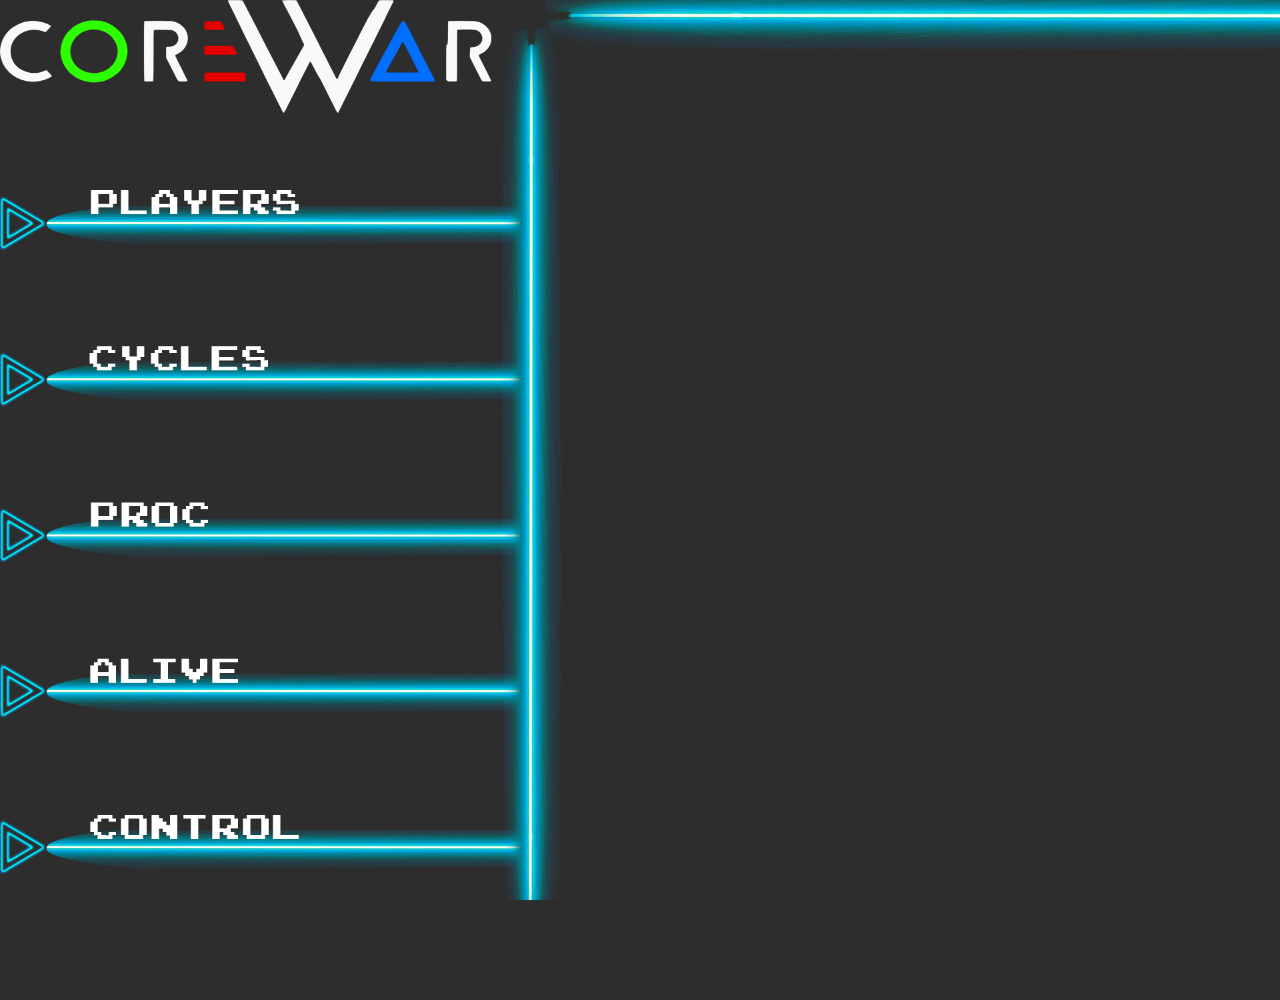
==== Corewar/vizu/html/index.html @ 5e14f0b3 "merge" ====
<!DOCTYPE html>
<html>
	<head>
		<meta name="viewport" width=device-width, initial-scale=1.0, maximum-scale=1.0, user-scalable=0>
		<meta http-equiv="Content-Type" content="text/html; charset=utf-8">
		<link rel="stylesheet" type="text/css" href="../css/styles.css">
		<link rel="stylesheet" type="text/css" href="../css/animate.css">
		<script src="../js/addons/p5.min.js"></script>
		<script src="../js/addons/p5.dom.min.js"></script>
		<script src="../js/visu.js"></script>
		<script src="../js/client.js"></script>
	</head>
	<body>
		<div id="hidden_div">
			<p id="mem">
0x0000 : 0b 68 01 00 0f 00 01 06 64 01 00 00 00 00 01 01 00 00 00 01 09 ff fb 00 00 00 00 00 00 00 00 00 00 00 00 00 00 00 00 00 00 00 00 00 00 00 00 00 00 00 00 00 00 00 00 00 00 00 00 00 00 00 00 00 
0x0040 : 00 00 00 00 00 00 00 00 00 00 00 00 00 00 00 00 00 00 00 00 00 00 00 00 00 00 00 00 00 00 00 00 00 00 00 00 00 00 00 00 00 00 00 00 00 00 00 00 00 00 00 00 00 00 00 00 00 00 00 00 00 00 00 00 
0x0080 : 00 00 00 00 00 00 00 00 00 00 00 00 00 00 00 00 00 00 00 00 00 00 00 00 00 00 00 00 00 00 00 00 00 00 00 00 00 00 00 00 00 00 00 00 00 00 00 00 00 00 00 00 00 00 00 00 00 00 00 00 00 00 00 00 
0x00c0 : 00 00 00 00 00 00 00 00 00 00 00 00 00 00 00 00 00 00 00 00 00 00 00 00 00 00 00 00 00 00 00 00 00 00 00 00 00 00 00 00 00 00 00 00 00 00 00 00 00 00 00 00 00 00 00 00 00 00 00 00 00 00 00 00 
0x0100 : 00 00 00 00 00 00 00 00 00 00 00 00 00 00 00 00 00 00 00 00 00 00 00 00 00 00 00 00 00 00 00 00 00 00 00 00 00 00 00 00 00 00 00 00 00 00 00 00 00 00 00 00 00 00 00 00 00 00 00 00 00 00 00 00 
0x0140 : 00 00 00 00 00 00 00 00 00 00 00 00 00 00 00 00 00 00 00 00 00 00 00 00 00 00 00 00 00 00 00 00 00 00 00 00 00 00 00 00 00 00 00 00 00 00 00 00 00 00 00 00 00 00 00 00 00 00 00 00 00 00 00 00 
0x0180 : 00 00 00 00 00 00 00 00 00 00 00 00 00 00 00 00 00 00 00 00 00 00 00 00 00 00 00 00 00 00 00 00 00 00 00 00 00 00 00 00 00 00 00 00 00 00 00 00 00 00 00 00 00 00 00 00 00 00 00 00 00 00 00 00 
0x01c0 : 00 00 00 00 00 00 00 00 00 00 00 00 00 00 00 00 00 00 00 00 00 00 00 00 00 00 00 00 00 00 00 00 00 00 00 00 00 00 00 00 00 00 00 00 00 00 00 00 00 00 00 00 00 00 00 00 00 00 00 00 00 00 00 00 
0x0200 : 00 00 00 00 00 00 00 00 00 00 00 00 00 00 00 00 00 00 00 00 00 00 00 00 00 00 00 00 00 00 00 00 00 00 00 00 00 00 00 00 00 00 00 00 00 00 00 00 00 00 00 00 00 00 00 00 00 00 00 00 00 00 00 00 
0x0240 : 00 00 00 00 00 00 00 00 00 00 00 00 00 00 00 00 00 00 00 00 00 00 00 00 00 00 00 00 00 00 00 00 00 00 00 00 00 00 00 00 00 00 00 00 00 00 00 00 00 00 00 00 00 00 00 00 00 00 00 00 00 00 00 00 
0x0280 : 00 00 00 00 00 00 00 00 00 00 00 00 00 00 00 00 00 00 00 00 00 00 00 00 00 00 00 00 00 00 00 00 00 00 00 00 00 00 00 00 00 00 00 00 00 00 00 00 00 00 00 00 00 00 00 00 00 00 00 00 00 00 00 00 
0x02c0 : 00 00 00 00 00 00 00 00 00 00 00 00 00 00 00 00 00 00 00 00 00 00 00 00 00 00 00 00 00 00 00 00 00 00 00 00 00 00 00 00 00 00 00 00 00 00 00 00 00 00 00 00 00 00 00 00 00 00 00 00 00 00 00 00 
0x0300 : 00 00 00 00 00 00 00 00 00 00 00 00 00 00 00 00 00 00 00 00 00 00 00 00 00 00 00 00 00 00 00 00 00 00 00 00 00 00 00 00 00 00 00 00 00 00 00 00 00 00 00 00 00 00 00 00 00 00 00 00 00 00 00 00 
0x0340 : 00 00 00 00 00 00 00 00 00 00 00 00 00 00 00 00 00 00 00 00 00 00 00 00 00 00 00 00 00 00 00 00 00 00 00 00 00 00 00 00 00 00 00 00 00 00 00 00 00 00 00 00 00 00 00 00 00 00 00 00 00 00 00 00 
0x0380 : 00 00 00 00 00 00 00 00 00 00 00 00 00 00 00 00 00 00 00 00 00 00 00 00 00 00 00 00 00 00 00 00 00 00 00 00 00 00 00 00 00 00 00 00 00 00 00 00 00 00 00 00 00 00 00 00 00 00 00 00 00 00 00 00 
0x03c0 : 00 00 00 00 00 00 00 00 00 00 00 00 00 00 00 00 00 00 00 00 00 00 00 00 00 00 00 00 00 00 00 00 00 00 00 00 00 00 00 00 00 00 00 00 00 00 00 00 00 00 00 00 00 00 00 00 00 00 00 00 00 00 00 00 
0x0400 : 00 00 00 00 00 00 00 00 00 00 00 00 00 00 00 00 00 00 00 00 00 00 00 00 00 00 00 00 00 00 00 00 00 00 00 00 00 00 00 00 00 00 00 00 00 00 00 00 00 00 00 00 00 00 00 00 00 00 00 00 00 00 00 00 
0x0440 : 00 00 00 00 00 00 00 00 00 00 00 00 00 00 00 00 00 00 00 00 00 00 00 00 00 00 00 00 00 00 00 00 00 00 00 00 00 00 00 00 00 00 00 00 00 00 00 00 00 00 00 00 00 00 00 00 00 00 00 00 00 00 00 00 
0x0480 : 00 00 00 00 00 00 00 00 00 00 00 00 00 00 00 00 00 00 00 00 00 00 00 00 00 00 00 00 00 00 00 00 00 00 00 00 00 00 00 00 00 00 00 00 00 00 00 00 00 00 00 00 00 00 00 00 00 00 00 00 00 00 00 00 
0x04c0 : 00 00 00 00 00 00 00 00 00 00 00 00 00 00 00 00 00 00 00 00 00 00 00 00 00 00 00 00 00 00 00 00 00 00 00 00 00 00 00 00 00 00 00 00 00 00 00 00 00 00 00 00 00 00 00 00 00 00 00 00 00 00 00 00 
0x0500 : 00 00 00 00 00 00 00 00 00 00 00 00 00 00 00 00 00 00 00 00 00 00 00 00 00 00 00 00 00 00 00 00 00 00 00 00 00 00 00 00 00 00 00 00 00 00 00 00 00 00 00 00 00 00 00 00 00 00 00 00 00 00 00 00 
0x0540 : 00 00 00 00 00 00 00 00 00 00 00 00 00 00 00 00 00 00 00 00 00 00 00 00 00 00 00 00 00 00 00 00 00 00 00 00 00 00 00 00 00 00 00 00 00 00 00 00 00 00 00 00 00 00 00 00 00 00 00 00 00 00 00 00 
0x0580 : 00 00 00 00 00 00 00 00 00 00 00 00 00 00 00 00 00 00 00 00 00 00 00 00 00 00 00 00 00 00 00 00 00 00 00 00 00 00 00 00 00 00 00 00 00 00 00 00 00 00 00 00 00 00 00 00 00 00 00 00 00 00 00 00 
0x05c0 : 00 00 00 00 00 00 00 00 00 00 00 00 00 00 00 00 00 00 00 00 00 00 00 00 00 00 00 00 00 00 00 00 00 00 00 00 00 00 00 00 00 00 00 00 00 00 00 00 00 00 00 00 00 00 00 00 00 00 00 00 00 00 00 00 
0x0600 : 00 00 00 00 00 00 00 00 00 00 00 00 00 00 00 00 00 00 00 00 00 00 00 00 00 00 00 00 00 00 00 00 00 00 00 00 00 00 00 00 00 00 00 00 00 00 00 00 00 00 00 00 00 00 00 00 00 00 00 00 00 00 00 00 
0x0640 : 00 00 00 00 00 00 00 00 00 00 00 00 00 00 00 00 00 00 00 00 00 00 00 00 00 00 00 00 00 00 00 00 00 00 00 00 00 00 00 00 00 00 00 00 00 00 00 00 00 00 00 00 00 00 00 00 00 00 00 00 00 00 00 00 
0x0680 : 00 00 00 00 00 00 00 00 00 00 00 00 00 00 00 00 00 00 00 00 00 00 00 00 00 00 00 00 00 00 00 00 00 00 00 00 00 00 00 00 00 00 00 00 00 00 00 00 00 00 00 00 00 00 00 00 00 00 00 00 00 00 00 00 
0x06c0 : 00 00 00 00 00 00 00 00 00 00 00 00 00 00 00 00 00 00 00 00 00 00 00 00 00 00 00 00 00 00 00 00 00 00 00 00 00 00 00 00 00 00 00 00 00 00 00 00 00 00 00 00 00 00 00 00 00 00 00 00 00 00 00 00 
0x0700 : 00 00 00 00 00 00 00 00 00 00 00 00 00 00 00 00 00 00 00 00 00 00 00 00 00 00 00 00 00 00 00 00 00 00 00 00 00 00 00 00 00 00 00 00 00 00 00 00 00 00 00 00 00 00 00 00 00 00 00 00 00 00 00 00 
0x0740 : 00 00 00 00 00 00 00 00 00 00 00 00 00 00 00 00 00 00 00 00 00 00 00 00 00 00 00 00 00 00 00 00 00 00 00 00 00 00 00 00 00 00 00 00 00 00 00 00 00 00 00 00 00 00 00 00 00 00 00 00 00 00 00 00 
0x0780 : 00 00 00 00 00 00 00 00 00 00 00 00 00 00 00 00 00 00 00 00 00 00 00 00 00 00 00 00 00 00 00 00 00 00 00 00 00 00 00 00 00 00 00 00 00 00 00 00 00 00 00 00 00 00 00 00 00 00 00 00 00 00 00 00 
0x07c0 : 00 00 00 00 00 00 00 00 00 00 00 00 00 00 00 00 00 00 00 00 00 00 00 00 00 00 00 00 00 00 00 00 00 00 00 00 00 00 00 00 00 00 00 00 00 00 00 00 00 00 00 00 00 00 00 00 00 00 00 00 00 00 00 00 
0x0800 : 0b 68 01 01 87 00 01 0b 68 01 01 8f 00 01 0b 68 01 01 90 00 01 0b 68 01 00 57 00 01 0b 68 01 01 8d 00 01 0b 68 01 01 86 00 09 0b 68 01 01 7f 00 11 0b 68 01 01 a5 00 01 0b 68 01 01 89 00 02 0b 
0x0840 : 68 01 01 cd 00 01 0b 68 01 01 c6 00 09 0b 68 01 01 98 00 01 02 90 00 00 00 00 10 0c 01 43 02 90 00 00 00 00 02 02 90 00 00 00 00 10 01 00 4a cd c7 03 70 02 ff e8 03 70 02 ff df 03 70 02 ff d6 
0x0880 : 03 70 02 ff cd 03 70 02 ff c4 03 70 02 ff bb 03 70 02 ff b2 03 70 02 ff a9 03 70 02 ff a0 03 70 02 ff 97 03 70 02 ff 8e 03 70 02 ff 85 03 70 02 ff 7c 03 70 02 ff 73 03 70 02 ff 6a 03 70 02 ff 
0x08c0 : 61 03 70 02 ff 58 03 70 02 ff 4f 03 70 02 ff 46 03 70 02 ff 3d 03 70 02 ff 34 03 70 02 ff 2b 03 70 02 ff 22 03 70 02 ff 19 03 70 02 ff 10 03 70 02 ff 07 03 70 02 fe fe 03 70 02 fe f5 03 70 02 
0x0900 : fe ec 03 70 02 fe e3 03 70 02 fe da 03 70 02 fe d1 03 70 02 fe c8 03 70 02 fe bf 03 70 02 fe b6 03 70 02 fe ad 03 70 02 fe a4 03 70 02 fe 9b 03 70 02 fe 92 03 70 02 fe 89 03 70 02 fe 80 03 70 
0x0940 : 02 fe 77 03 70 02 fe 6e 03 70 02 fe 65 03 70 02 fe 5c 03 70 02 fe 53 03 70 02 fe 4a 03 70 02 fe 41 03 70 02 fe 38 03 70 02 fe 2f 03 70 02 fe 26 03 70 02 fe 1d 03 70 02 fe 14 03 70 02 fe 0b 03 
0x0980 : 70 02 fe 02 09 fe e8 01 00 40 b0 3f 0c ff fb 02 90 00 00 00 00 10 01 00 34 86 7e 09 ff fb 01 00 41 ec a7 09 00 03 0c ff f8 01 00 42 0e 4a 0c 00 5e 01 00 33 e5 a3 0c 00 2f 01 00 46 0b cf 0c 00 
0x09c0 : 84 02 90 00 00 00 00 02 02 90 0f 03 70 03 03 02 90 00 00 00 00 10 01 00 4b 3b 77 02 90 00 00 00 00 10 09 00 78 01 00 42 42 46 0c fe 74 02 90 0f 03 70 03 02 02 90 17 03 70 03 03 02 90 00 00 00 
0x0a00 : 00 10 02 90 00 00 00 00 10 09 00 51 01 00 40 ae a5 0c ff 98 01 00 3e 75 62 0c ff 6e 02 90 ff ff 01 00 02 02 90 1a 03 70 03 03 02 90 00 00 00 00 10 02 90 00 00 00 00 10 02 90 00 00 00 00 10 09 
0x0a40 : 00 1b 02 90 03 70 02 00 02 02 90 13 03 70 03 03 02 90 00 00 00 00 10 09 00 03 03 70 02 00 0f 03 70 03 ff ff 01 00 00 00 00 00 00 00 00 00 00 00 00 00 00 00 00 00 00 00 00 00 00 00 00 00 00 00 
0x0a80 : 00 00 00 00 00 00 00 00 00 00 00 00 00 00 00 00 00 00 00 00 00 00 00 00 00 00 00 00 00 00 00 00 00 00 00 00 00 00 00 00 00 00 00 00 00 00 00 00 00 00 00 00 00 00 00 00 00 00 00 00 00 00 00 00 
0x0ac0 : 00 00 00 00 00 00 00 00 00 00 00 00 00 00 00 00 00 00 00 00 00 00 00 00 00 00 00 00 00 00 00 00 00 00 00 00 00 00 00 00 00 00 00 00 00 00 00 00 00 00 00 00 00 00 00 00 00 00 00 00 00 00 00 00 
0x0b00 : 00 00 00 00 00 00 00 00 00 00 00 00 00 00 00 00 00 00 00 00 00 00 00 00 00 00 00 00 00 00 00 00 00 00 00 00 00 00 00 00 00 00 00 00 00 00 00 00 00 00 00 00 00 00 00 00 00 00 00 00 00 00 00 00 
0x0b40 : 00 00 00 00 00 00 00 00 00 00 00 00 00 00 00 00 00 00 00 00 00 00 00 00 00 00 00 00 00 00 00 00 00 00 00 00 00 00 00 00 00 00 00 00 00 00 00 00 00 00 00 00 00 00 00 00 00 00 00 00 00 00 00 00 
0x0b80 : 00 00 00 00 00 00 00 00 00 00 00 00 00 00 00 00 00 00 00 00 00 00 00 00 00 00 00 00 00 00 00 00 00 00 00 00 00 00 00 00 00 00 00 00 00 00 00 00 00 00 00 00 00 00 00 00 00 00 00 00 00 00 00 00 
0x0bc0 : 00 00 00 00 00 00 00 00 00 00 00 00 00 00 00 00 00 00 00 00 00 00 00 00 00 00 00 00 00 00 00 00 00 00 00 00 00 00 00 00 00 00 00 00 00 00 00 00 00 00 00 00 00 00 00 00 00 00 00 00 00 00 00 00 
0x0c00 : 00 00 00 00 00 00 00 00 00 00 00 00 00 00 00 00 00 00 00 00 00 00 00 00 00 00 00 00 00 00 00 00 00 00 00 00 00 00 00 00 00 00 00 00 00 00 00 00 00 00 00 00 00 00 00 00 00 00 00 00 00 00 00 00 
0x0c40 : 00 00 00 00 00 00 00 00 00 00 00 00 00 00 00 00 00 00 00 00 00 00 00 00 00 00 00 00 00 00 00 00 00 00 00 00 00 00 00 00 00 00 00 00 00 00 00 00 00 00 00 00 00 00 00 00 00 00 00 00 00 00 00 00 
0x0c80 : 00 00 00 00 00 00 00 00 00 00 00 00 00 00 00 00 00 00 00 00 00 00 00 00 00 00 00 00 00 00 00 00 00 00 00 00 00 00 00 00 00 00 00 00 00 00 00 00 00 00 00 00 00 00 00 00 00 00 00 00 00 00 00 00 
0x0cc0 : 00 00 00 00 00 00 00 00 00 00 00 00 00 00 00 00 00 00 00 00 00 00 00 00 00 00 00 00 00 00 00 00 00 00 00 00 00 00 00 00 00 00 00 00 00 00 00 00 00 00 00 00 00 00 00 00 00 00 00 00 00 00 00 00 
0x0d00 : 00 00 00 00 00 00 00 00 00 00 00 00 00 00 00 00 00 00 00 00 00 00 00 00 00 00 00 00 00 00 00 00 00 00 00 00 00 00 00 00 00 00 00 00 00 00 00 00 00 00 00 00 00 00 00 00 00 00 00 00 00 00 00 00 
0x0d40 : 00 00 00 00 00 00 00 00 00 00 00 00 00 00 00 00 00 00 00 00 00 00 00 00 00 00 00 00 00 00 00 00 00 00 00 00 00 00 00 00 00 00 00 00 00 00 00 00 00 00 00 00 00 00 00 00 00 00 00 00 00 00 00 00 
0x0d80 : 00 00 00 00 00 00 00 00 00 00 00 00 00 00 00 00 00 00 00 00 00 00 00 00 00 00 00 00 00 00 00 00 00 00 00 00 00 00 00 00 00 00 00 00 00 00 00 00 00 00 00 00 00 00 00 00 00 00 00 00 00 00 00 00 
0x0dc0 : 00 00 00 00 00 00 00 00 00 00 00 00 00 00 00 00 00 00 00 00 00 00 00 00 00 00 00 00 00 00 00 00 00 00 00 00 00 00 00 00 00 00 00 00 00 00 00 00 00 00 00 00 00 00 00 00 00 00 00 00 00 00 00 00 
0x0e00 : 00 00 00 00 00 00 00 00 00 00 00 00 00 00 00 00 00 00 00 00 00 00 00 00 00 00 00 00 00 00 00 00 00 00 00 00 00 00 00 00 00 00 00 00 00 00 00 00 00 00 00 00 00 00 00 00 00 00 00 00 00 00 00 00 
0x0e40 : 00 00 00 00 00 00 00 00 00 00 00 00 00 00 00 00 00 00 00 00 00 00 00 00 00 00 00 00 00 00 00 00 00 00 00 00 00 00 00 00 00 00 00 00 00 00 00 00 00 00 00 00 00 00 00 00 00 00 00 00 00 00 00 00 
0x0e80 : 00 00 00 00 00 00 00 00 00 00 00 00 00 00 00 00 00 00 00 00 00 00 00 00 00 00 00 00 00 00 00 00 00 00 00 00 00 00 00 00 00 00 00 00 00 00 00 00 00 00 00 00 00 00 00 00 00 00 00 00 00 00 00 00 
0x0ec0 : 00 00 00 00 00 00 00 00 00 00 00 00 00 00 00 00 00 00 00 00 00 00 00 00 00 00 00 00 00 00 00 00 00 00 00 00 00 00 00 00 00 00 00 00 00 00 00 00 00 00 00 00 00 00 00 00 00 00 00 00 00 00 00 00 
0x0f00 : 00 00 00 00 00 00 00 00 00 00 00 00 00 00 00 00 00 00 00 00 00 00 00 00 00 00 00 00 00 00 00 00 00 00 00 00 00 00 00 00 00 00 00 00 00 00 00 00 00 00 00 00 00 00 00 00 00 00 00 00 00 00 00 00 
0x0f40 : 00 00 00 00 00 00 00 00 00 00 00 00 00 00 00 00 00 00 00 00 00 00 00 00 00 00 00 00 00 00 00 00 00 00 00 00 00 00 00 00 00 00 00 00 00 00 00 00 00 00 00 00 00 00 00 00 00 00 00 00 00 00 00 00 
0x0f80 : 00 00 00 00 00 00 00 00 00 00 00 00 00 00 00 00 00 00 00 00 00 00 00 00 00 00 00 00 00 00 00 00 00 00 00 00 00 00 00 00 00 00 00 00 00 00 00 00 00 00 00 00 00 00 00 00 00 00 00 00 00 00 00 00 
0x0fc0 : 00 00 00 00 00 00 00 00 00 00 00 00 00 00 00 00 00 00 00 00 00 00 00 00 00 00 00 00 00 00 00 00 00 00 00 00 00 00 00 00 00 00 00 00 00 00 00 00 00 00 00 00 00 00 00 00 00 00 00 00 00 00 00 00 
			</p>
			<p id="cmd">
			</p>
		</div>
	</body>
</html>
---- Corewar/vizu/css/styles.css ----
/* BODY & CORE STYLING*/

/* GENERICS */

@font-face {
    font-family: 'joystix_monospace';
    src: url('../fonts/joystix_monospace.eot'), /* IE9 Compat Modes */
         url('../fonts/joystix_monospace.eot?#iefix') format('embedded-opentype'), /* IE6-IE8 */
         url('../fonts/joystix_monospace.woff2') format('woff2'), /* Super Modern Browsers */
         url('../fonts/joystix_monospace.woff') format('woff'), /* Pretty Modern Browsers */
         url('../fonts/joystix_monospace.ttf') format('truetype'), /* Safari, Android, iOS */
         url('../fonts/joystix_monospace.svg#svgFontName') format('svg'); /* Legacy iOS */
    font-weight: normal;
    font-style: normal;
}

html,
body {
    position: fixed; 
    overflow-y: hidden;
    height: 100%;
    width: 100%;
    margin: 0;
    padding: 0;
    border: 0;
    background-color: rgb(45,45,45);
}
canvas {
   position:absolute;
   top: 0;
   left: 0;
   width: 100vw;
   height: 100vh;
   z-index: -1;
}

input[type=checkbox]
{
  /* Double-sized Checkboxes */
  -ms-transform: scale(1.5); /* IE */
  -moz-transform: scale(1.5); /* FF */
  -webkit-transform: scale(1.5); /* Safari and Chrome */
  -o-transform: scale(1.5); /* Opera */
  padding: 10px;
}

label {
  display: inline;
  padding-left: 10px;
  white-space: nowrap;
}

/* IDs */

#title {
    position: absolute;
    background-color: transparent;
    font-family: 'Tahoma';
    font-size: 3.2vh;
    font-style: normal;
    font-weight: 400;
    color: cyan;
    top: 0vh;
    width: 100vw;
    height: 6vh;
    display: flex;
    align-items: center;
    justify-content: center;
}

/*
#mem {
    position: absolute;
    background-color: transparent;
    font-family: 'Courier New';
    font-size: 1vh;
    font-style: normal;
    font-weight: 400;
    color: white;
    top: 10vh;
    left: 10vw;
    width: 80vw;
    height: 80vh;
    display: flex;
    align-items: center;
    justify-content: center;
}
*/
#hidden_div {
    position: absolute;
    visibility: hidden;
    font-size: 0%;
    border-top: 1px solid grey;
    border-bottom: 1px solid grey;-family: 'Tahoma';
    font-weight: 100;
    top: 0vh;
    width: 100vw;
    height: 50%;
    display: none;
}

.left_pane {
    position: absolute;
    background-color: transparent;
    font-family: 'joystix_monospace';
    font-size: 1vh;
    font-style: normal;
    font-weight: 400;
    color: white;
    display: flex;
    align-items: center;
    justify-content: flex-start;
}
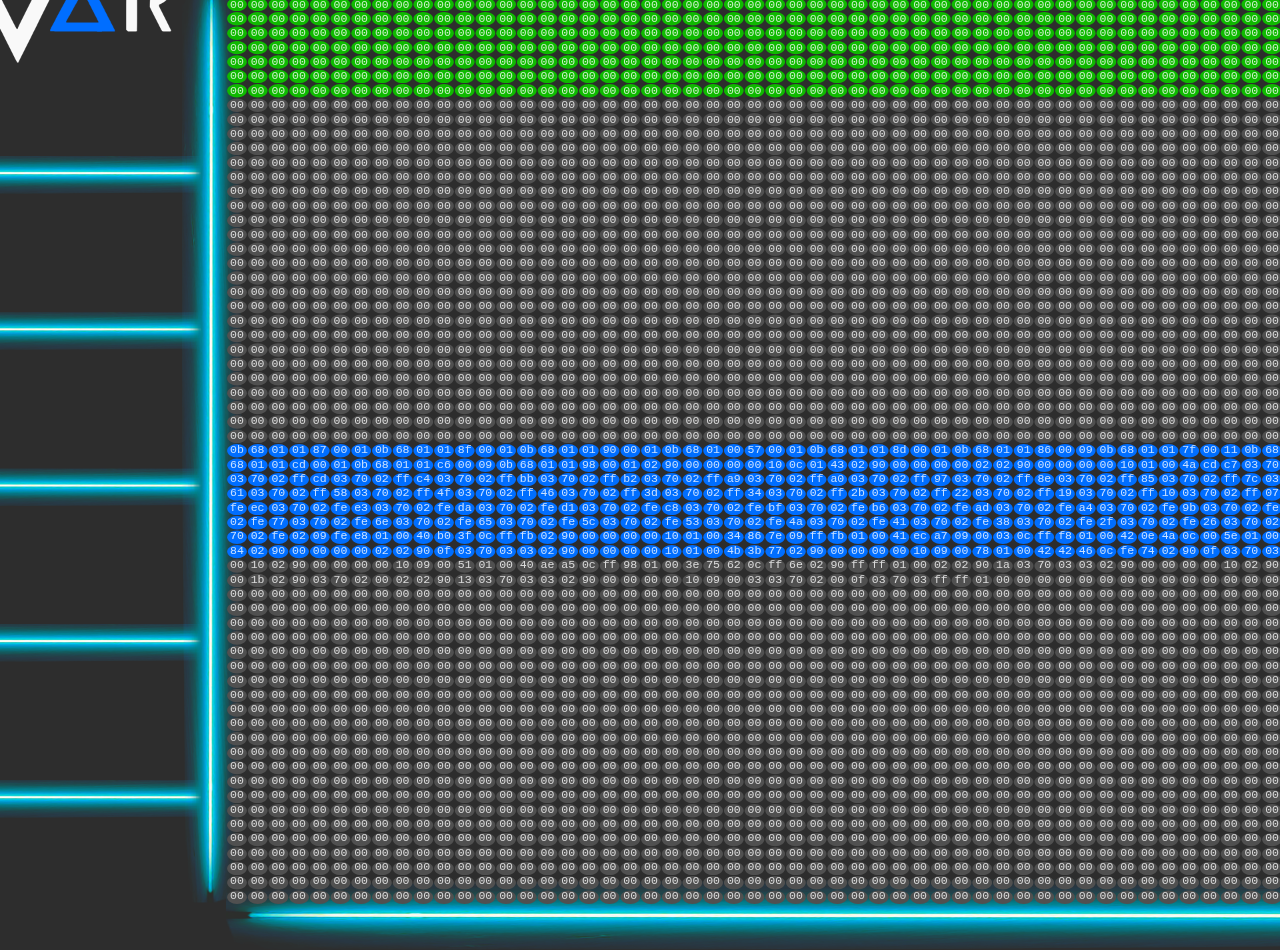
==== commit f21f7434: "working holliday" ====
--- a/Corewar/vizu/html/index.html
+++ b/Corewar/vizu/html/index.html
@@ -5,10 +5,12 @@
 		<meta http-equiv="Content-Type" content="text/html; charset=utf-8">
 		<link rel="stylesheet" type="text/css" href="../css/styles.css">
 		<link rel="stylesheet" type="text/css" href="../css/animate.css">
+		<script src="../js/addons/reco_ws.js"></script>
 		<script src="../js/addons/p5.min.js"></script>
 		<script src="../js/addons/p5.dom.min.js"></script>
 		<script src="../js/visu.js"></script>
 		<script src="../js/client.js"></script>
+		<script>init();</script>
 	</head>
 	<body>
 		<div id="hidden_div">
--- a/Corewar/vizu/css/styles.css
+++ b/Corewar/vizu/css/styles.css
@@ -15,15 +15,16 @@
 }
 
 html,
+/*
 body {
     position: fixed; 
     overflow-y: hidden;
+    background-color: rgb(45,45,45);
     height: 100%;
     width: 100%;
     margin: 0;
     padding: 0;
     border: 0;
-    background-color: rgb(45,45,45);
 }
 canvas {
    position:absolute;
@@ -32,6 +33,24 @@
    width: 100vw;
    height: 100vh;
    z-index: -1;
+}
+*/
+/* style.css */
+
+html, body {
+  height: 100%;
+  background-color: rgb(45,45,45);
+}
+
+body {
+  margin: 0;
+  display: flex;
+
+  /* This centers our sketch horizontally. */
+  justify-content: center;
+
+  /* This centers our sketch vertically. */
+  align-items: center;
 }
 
 input[type=checkbox]
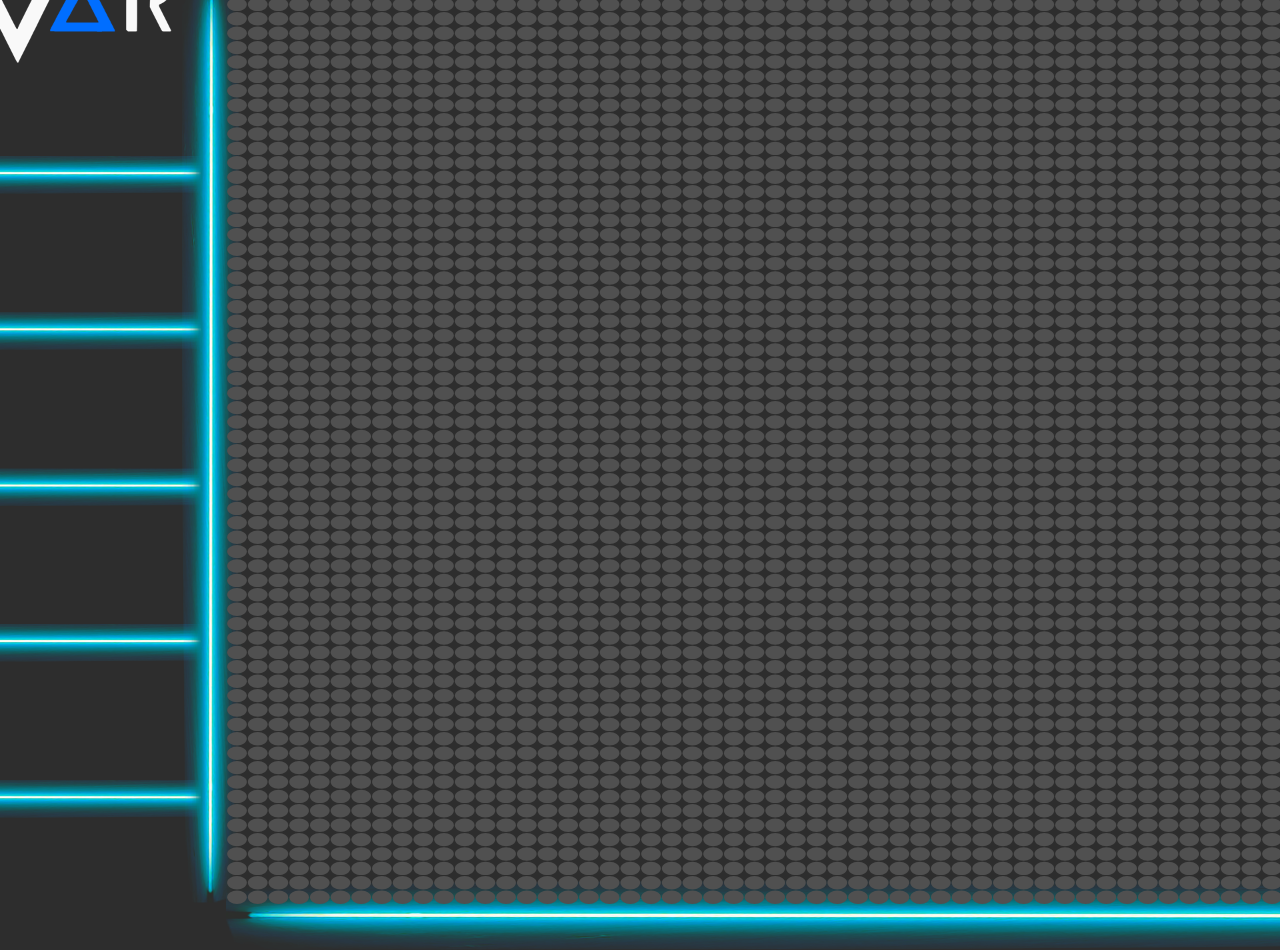
==== commit 01cff157: "Merge branch 'master' of https://github.com/Edorenta/teamwork" ====
--- a/Corewar/vizu/html/index.html
+++ b/Corewar/vizu/html/index.html
@@ -9,76 +9,76 @@
 		<script src="../js/addons/p5.min.js"></script>
 		<script src="../js/addons/p5.dom.min.js"></script>
 		<script src="../js/visu.js"></script>
-		<script src="../js/client.js"></script>
+		<!--><script src="../js/client.js"></script><!-->
 		<script>init();</script>
 	</head>
 	<body>
 		<div id="hidden_div">
 			<p id="mem">
-0x0000 : 0b 68 01 00 0f 00 01 06 64 01 00 00 00 00 01 01 00 00 00 01 09 ff fb 00 00 00 00 00 00 00 00 00 00 00 00 00 00 00 00 00 00 00 00 00 00 00 00 00 00 00 00 00 00 00 00 00 00 00 00 00 00 00 00 00 
-0x0040 : 00 00 00 00 00 00 00 00 00 00 00 00 00 00 00 00 00 00 00 00 00 00 00 00 00 00 00 00 00 00 00 00 00 00 00 00 00 00 00 00 00 00 00 00 00 00 00 00 00 00 00 00 00 00 00 00 00 00 00 00 00 00 00 00 
-0x0080 : 00 00 00 00 00 00 00 00 00 00 00 00 00 00 00 00 00 00 00 00 00 00 00 00 00 00 00 00 00 00 00 00 00 00 00 00 00 00 00 00 00 00 00 00 00 00 00 00 00 00 00 00 00 00 00 00 00 00 00 00 00 00 00 00 
-0x00c0 : 00 00 00 00 00 00 00 00 00 00 00 00 00 00 00 00 00 00 00 00 00 00 00 00 00 00 00 00 00 00 00 00 00 00 00 00 00 00 00 00 00 00 00 00 00 00 00 00 00 00 00 00 00 00 00 00 00 00 00 00 00 00 00 00 
-0x0100 : 00 00 00 00 00 00 00 00 00 00 00 00 00 00 00 00 00 00 00 00 00 00 00 00 00 00 00 00 00 00 00 00 00 00 00 00 00 00 00 00 00 00 00 00 00 00 00 00 00 00 00 00 00 00 00 00 00 00 00 00 00 00 00 00 
-0x0140 : 00 00 00 00 00 00 00 00 00 00 00 00 00 00 00 00 00 00 00 00 00 00 00 00 00 00 00 00 00 00 00 00 00 00 00 00 00 00 00 00 00 00 00 00 00 00 00 00 00 00 00 00 00 00 00 00 00 00 00 00 00 00 00 00 
-0x0180 : 00 00 00 00 00 00 00 00 00 00 00 00 00 00 00 00 00 00 00 00 00 00 00 00 00 00 00 00 00 00 00 00 00 00 00 00 00 00 00 00 00 00 00 00 00 00 00 00 00 00 00 00 00 00 00 00 00 00 00 00 00 00 00 00 
-0x01c0 : 00 00 00 00 00 00 00 00 00 00 00 00 00 00 00 00 00 00 00 00 00 00 00 00 00 00 00 00 00 00 00 00 00 00 00 00 00 00 00 00 00 00 00 00 00 00 00 00 00 00 00 00 00 00 00 00 00 00 00 00 00 00 00 00 
-0x0200 : 00 00 00 00 00 00 00 00 00 00 00 00 00 00 00 00 00 00 00 00 00 00 00 00 00 00 00 00 00 00 00 00 00 00 00 00 00 00 00 00 00 00 00 00 00 00 00 00 00 00 00 00 00 00 00 00 00 00 00 00 00 00 00 00 
-0x0240 : 00 00 00 00 00 00 00 00 00 00 00 00 00 00 00 00 00 00 00 00 00 00 00 00 00 00 00 00 00 00 00 00 00 00 00 00 00 00 00 00 00 00 00 00 00 00 00 00 00 00 00 00 00 00 00 00 00 00 00 00 00 00 00 00 
-0x0280 : 00 00 00 00 00 00 00 00 00 00 00 00 00 00 00 00 00 00 00 00 00 00 00 00 00 00 00 00 00 00 00 00 00 00 00 00 00 00 00 00 00 00 00 00 00 00 00 00 00 00 00 00 00 00 00 00 00 00 00 00 00 00 00 00 
-0x02c0 : 00 00 00 00 00 00 00 00 00 00 00 00 00 00 00 00 00 00 00 00 00 00 00 00 00 00 00 00 00 00 00 00 00 00 00 00 00 00 00 00 00 00 00 00 00 00 00 00 00 00 00 00 00 00 00 00 00 00 00 00 00 00 00 00 
-0x0300 : 00 00 00 00 00 00 00 00 00 00 00 00 00 00 00 00 00 00 00 00 00 00 00 00 00 00 00 00 00 00 00 00 00 00 00 00 00 00 00 00 00 00 00 00 00 00 00 00 00 00 00 00 00 00 00 00 00 00 00 00 00 00 00 00 
-0x0340 : 00 00 00 00 00 00 00 00 00 00 00 00 00 00 00 00 00 00 00 00 00 00 00 00 00 00 00 00 00 00 00 00 00 00 00 00 00 00 00 00 00 00 00 00 00 00 00 00 00 00 00 00 00 00 00 00 00 00 00 00 00 00 00 00 
-0x0380 : 00 00 00 00 00 00 00 00 00 00 00 00 00 00 00 00 00 00 00 00 00 00 00 00 00 00 00 00 00 00 00 00 00 00 00 00 00 00 00 00 00 00 00 00 00 00 00 00 00 00 00 00 00 00 00 00 00 00 00 00 00 00 00 00 
-0x03c0 : 00 00 00 00 00 00 00 00 00 00 00 00 00 00 00 00 00 00 00 00 00 00 00 00 00 00 00 00 00 00 00 00 00 00 00 00 00 00 00 00 00 00 00 00 00 00 00 00 00 00 00 00 00 00 00 00 00 00 00 00 00 00 00 00 
-0x0400 : 00 00 00 00 00 00 00 00 00 00 00 00 00 00 00 00 00 00 00 00 00 00 00 00 00 00 00 00 00 00 00 00 00 00 00 00 00 00 00 00 00 00 00 00 00 00 00 00 00 00 00 00 00 00 00 00 00 00 00 00 00 00 00 00 
-0x0440 : 00 00 00 00 00 00 00 00 00 00 00 00 00 00 00 00 00 00 00 00 00 00 00 00 00 00 00 00 00 00 00 00 00 00 00 00 00 00 00 00 00 00 00 00 00 00 00 00 00 00 00 00 00 00 00 00 00 00 00 00 00 00 00 00 
-0x0480 : 00 00 00 00 00 00 00 00 00 00 00 00 00 00 00 00 00 00 00 00 00 00 00 00 00 00 00 00 00 00 00 00 00 00 00 00 00 00 00 00 00 00 00 00 00 00 00 00 00 00 00 00 00 00 00 00 00 00 00 00 00 00 00 00 
-0x04c0 : 00 00 00 00 00 00 00 00 00 00 00 00 00 00 00 00 00 00 00 00 00 00 00 00 00 00 00 00 00 00 00 00 00 00 00 00 00 00 00 00 00 00 00 00 00 00 00 00 00 00 00 00 00 00 00 00 00 00 00 00 00 00 00 00 
-0x0500 : 00 00 00 00 00 00 00 00 00 00 00 00 00 00 00 00 00 00 00 00 00 00 00 00 00 00 00 00 00 00 00 00 00 00 00 00 00 00 00 00 00 00 00 00 00 00 00 00 00 00 00 00 00 00 00 00 00 00 00 00 00 00 00 00 
-0x0540 : 00 00 00 00 00 00 00 00 00 00 00 00 00 00 00 00 00 00 00 00 00 00 00 00 00 00 00 00 00 00 00 00 00 00 00 00 00 00 00 00 00 00 00 00 00 00 00 00 00 00 00 00 00 00 00 00 00 00 00 00 00 00 00 00 
-0x0580 : 00 00 00 00 00 00 00 00 00 00 00 00 00 00 00 00 00 00 00 00 00 00 00 00 00 00 00 00 00 00 00 00 00 00 00 00 00 00 00 00 00 00 00 00 00 00 00 00 00 00 00 00 00 00 00 00 00 00 00 00 00 00 00 00 
-0x05c0 : 00 00 00 00 00 00 00 00 00 00 00 00 00 00 00 00 00 00 00 00 00 00 00 00 00 00 00 00 00 00 00 00 00 00 00 00 00 00 00 00 00 00 00 00 00 00 00 00 00 00 00 00 00 00 00 00 00 00 00 00 00 00 00 00 
-0x0600 : 00 00 00 00 00 00 00 00 00 00 00 00 00 00 00 00 00 00 00 00 00 00 00 00 00 00 00 00 00 00 00 00 00 00 00 00 00 00 00 00 00 00 00 00 00 00 00 00 00 00 00 00 00 00 00 00 00 00 00 00 00 00 00 00 
-0x0640 : 00 00 00 00 00 00 00 00 00 00 00 00 00 00 00 00 00 00 00 00 00 00 00 00 00 00 00 00 00 00 00 00 00 00 00 00 00 00 00 00 00 00 00 00 00 00 00 00 00 00 00 00 00 00 00 00 00 00 00 00 00 00 00 00 
-0x0680 : 00 00 00 00 00 00 00 00 00 00 00 00 00 00 00 00 00 00 00 00 00 00 00 00 00 00 00 00 00 00 00 00 00 00 00 00 00 00 00 00 00 00 00 00 00 00 00 00 00 00 00 00 00 00 00 00 00 00 00 00 00 00 00 00 
-0x06c0 : 00 00 00 00 00 00 00 00 00 00 00 00 00 00 00 00 00 00 00 00 00 00 00 00 00 00 00 00 00 00 00 00 00 00 00 00 00 00 00 00 00 00 00 00 00 00 00 00 00 00 00 00 00 00 00 00 00 00 00 00 00 00 00 00 
-0x0700 : 00 00 00 00 00 00 00 00 00 00 00 00 00 00 00 00 00 00 00 00 00 00 00 00 00 00 00 00 00 00 00 00 00 00 00 00 00 00 00 00 00 00 00 00 00 00 00 00 00 00 00 00 00 00 00 00 00 00 00 00 00 00 00 00 
-0x0740 : 00 00 00 00 00 00 00 00 00 00 00 00 00 00 00 00 00 00 00 00 00 00 00 00 00 00 00 00 00 00 00 00 00 00 00 00 00 00 00 00 00 00 00 00 00 00 00 00 00 00 00 00 00 00 00 00 00 00 00 00 00 00 00 00 
-0x0780 : 00 00 00 00 00 00 00 00 00 00 00 00 00 00 00 00 00 00 00 00 00 00 00 00 00 00 00 00 00 00 00 00 00 00 00 00 00 00 00 00 00 00 00 00 00 00 00 00 00 00 00 00 00 00 00 00 00 00 00 00 00 00 00 00 
-0x07c0 : 00 00 00 00 00 00 00 00 00 00 00 00 00 00 00 00 00 00 00 00 00 00 00 00 00 00 00 00 00 00 00 00 00 00 00 00 00 00 00 00 00 00 00 00 00 00 00 00 00 00 00 00 00 00 00 00 00 00 00 00 00 00 00 00 
-0x0800 : 0b 68 01 01 87 00 01 0b 68 01 01 8f 00 01 0b 68 01 01 90 00 01 0b 68 01 00 57 00 01 0b 68 01 01 8d 00 01 0b 68 01 01 86 00 09 0b 68 01 01 7f 00 11 0b 68 01 01 a5 00 01 0b 68 01 01 89 00 02 0b 
-0x0840 : 68 01 01 cd 00 01 0b 68 01 01 c6 00 09 0b 68 01 01 98 00 01 02 90 00 00 00 00 10 0c 01 43 02 90 00 00 00 00 02 02 90 00 00 00 00 10 01 00 4a cd c7 03 70 02 ff e8 03 70 02 ff df 03 70 02 ff d6 
-0x0880 : 03 70 02 ff cd 03 70 02 ff c4 03 70 02 ff bb 03 70 02 ff b2 03 70 02 ff a9 03 70 02 ff a0 03 70 02 ff 97 03 70 02 ff 8e 03 70 02 ff 85 03 70 02 ff 7c 03 70 02 ff 73 03 70 02 ff 6a 03 70 02 ff 
-0x08c0 : 61 03 70 02 ff 58 03 70 02 ff 4f 03 70 02 ff 46 03 70 02 ff 3d 03 70 02 ff 34 03 70 02 ff 2b 03 70 02 ff 22 03 70 02 ff 19 03 70 02 ff 10 03 70 02 ff 07 03 70 02 fe fe 03 70 02 fe f5 03 70 02 
-0x0900 : fe ec 03 70 02 fe e3 03 70 02 fe da 03 70 02 fe d1 03 70 02 fe c8 03 70 02 fe bf 03 70 02 fe b6 03 70 02 fe ad 03 70 02 fe a4 03 70 02 fe 9b 03 70 02 fe 92 03 70 02 fe 89 03 70 02 fe 80 03 70 
-0x0940 : 02 fe 77 03 70 02 fe 6e 03 70 02 fe 65 03 70 02 fe 5c 03 70 02 fe 53 03 70 02 fe 4a 03 70 02 fe 41 03 70 02 fe 38 03 70 02 fe 2f 03 70 02 fe 26 03 70 02 fe 1d 03 70 02 fe 14 03 70 02 fe 0b 03 
-0x0980 : 70 02 fe 02 09 fe e8 01 00 40 b0 3f 0c ff fb 02 90 00 00 00 00 10 01 00 34 86 7e 09 ff fb 01 00 41 ec a7 09 00 03 0c ff f8 01 00 42 0e 4a 0c 00 5e 01 00 33 e5 a3 0c 00 2f 01 00 46 0b cf 0c 00 
-0x09c0 : 84 02 90 00 00 00 00 02 02 90 0f 03 70 03 03 02 90 00 00 00 00 10 01 00 4b 3b 77 02 90 00 00 00 00 10 09 00 78 01 00 42 42 46 0c fe 74 02 90 0f 03 70 03 02 02 90 17 03 70 03 03 02 90 00 00 00 
-0x0a00 : 00 10 02 90 00 00 00 00 10 09 00 51 01 00 40 ae a5 0c ff 98 01 00 3e 75 62 0c ff 6e 02 90 ff ff 01 00 02 02 90 1a 03 70 03 03 02 90 00 00 00 00 10 02 90 00 00 00 00 10 02 90 00 00 00 00 10 09 
-0x0a40 : 00 1b 02 90 03 70 02 00 02 02 90 13 03 70 03 03 02 90 00 00 00 00 10 09 00 03 03 70 02 00 0f 03 70 03 ff ff 01 00 00 00 00 00 00 00 00 00 00 00 00 00 00 00 00 00 00 00 00 00 00 00 00 00 00 00 
-0x0a80 : 00 00 00 00 00 00 00 00 00 00 00 00 00 00 00 00 00 00 00 00 00 00 00 00 00 00 00 00 00 00 00 00 00 00 00 00 00 00 00 00 00 00 00 00 00 00 00 00 00 00 00 00 00 00 00 00 00 00 00 00 00 00 00 00 
-0x0ac0 : 00 00 00 00 00 00 00 00 00 00 00 00 00 00 00 00 00 00 00 00 00 00 00 00 00 00 00 00 00 00 00 00 00 00 00 00 00 00 00 00 00 00 00 00 00 00 00 00 00 00 00 00 00 00 00 00 00 00 00 00 00 00 00 00 
-0x0b00 : 00 00 00 00 00 00 00 00 00 00 00 00 00 00 00 00 00 00 00 00 00 00 00 00 00 00 00 00 00 00 00 00 00 00 00 00 00 00 00 00 00 00 00 00 00 00 00 00 00 00 00 00 00 00 00 00 00 00 00 00 00 00 00 00 
-0x0b40 : 00 00 00 00 00 00 00 00 00 00 00 00 00 00 00 00 00 00 00 00 00 00 00 00 00 00 00 00 00 00 00 00 00 00 00 00 00 00 00 00 00 00 00 00 00 00 00 00 00 00 00 00 00 00 00 00 00 00 00 00 00 00 00 00 
-0x0b80 : 00 00 00 00 00 00 00 00 00 00 00 00 00 00 00 00 00 00 00 00 00 00 00 00 00 00 00 00 00 00 00 00 00 00 00 00 00 00 00 00 00 00 00 00 00 00 00 00 00 00 00 00 00 00 00 00 00 00 00 00 00 00 00 00 
-0x0bc0 : 00 00 00 00 00 00 00 00 00 00 00 00 00 00 00 00 00 00 00 00 00 00 00 00 00 00 00 00 00 00 00 00 00 00 00 00 00 00 00 00 00 00 00 00 00 00 00 00 00 00 00 00 00 00 00 00 00 00 00 00 00 00 00 00 
-0x0c00 : 00 00 00 00 00 00 00 00 00 00 00 00 00 00 00 00 00 00 00 00 00 00 00 00 00 00 00 00 00 00 00 00 00 00 00 00 00 00 00 00 00 00 00 00 00 00 00 00 00 00 00 00 00 00 00 00 00 00 00 00 00 00 00 00 
-0x0c40 : 00 00 00 00 00 00 00 00 00 00 00 00 00 00 00 00 00 00 00 00 00 00 00 00 00 00 00 00 00 00 00 00 00 00 00 00 00 00 00 00 00 00 00 00 00 00 00 00 00 00 00 00 00 00 00 00 00 00 00 00 00 00 00 00 
-0x0c80 : 00 00 00 00 00 00 00 00 00 00 00 00 00 00 00 00 00 00 00 00 00 00 00 00 00 00 00 00 00 00 00 00 00 00 00 00 00 00 00 00 00 00 00 00 00 00 00 00 00 00 00 00 00 00 00 00 00 00 00 00 00 00 00 00 
-0x0cc0 : 00 00 00 00 00 00 00 00 00 00 00 00 00 00 00 00 00 00 00 00 00 00 00 00 00 00 00 00 00 00 00 00 00 00 00 00 00 00 00 00 00 00 00 00 00 00 00 00 00 00 00 00 00 00 00 00 00 00 00 00 00 00 00 00 
-0x0d00 : 00 00 00 00 00 00 00 00 00 00 00 00 00 00 00 00 00 00 00 00 00 00 00 00 00 00 00 00 00 00 00 00 00 00 00 00 00 00 00 00 00 00 00 00 00 00 00 00 00 00 00 00 00 00 00 00 00 00 00 00 00 00 00 00 
-0x0d40 : 00 00 00 00 00 00 00 00 00 00 00 00 00 00 00 00 00 00 00 00 00 00 00 00 00 00 00 00 00 00 00 00 00 00 00 00 00 00 00 00 00 00 00 00 00 00 00 00 00 00 00 00 00 00 00 00 00 00 00 00 00 00 00 00 
-0x0d80 : 00 00 00 00 00 00 00 00 00 00 00 00 00 00 00 00 00 00 00 00 00 00 00 00 00 00 00 00 00 00 00 00 00 00 00 00 00 00 00 00 00 00 00 00 00 00 00 00 00 00 00 00 00 00 00 00 00 00 00 00 00 00 00 00 
-0x0dc0 : 00 00 00 00 00 00 00 00 00 00 00 00 00 00 00 00 00 00 00 00 00 00 00 00 00 00 00 00 00 00 00 00 00 00 00 00 00 00 00 00 00 00 00 00 00 00 00 00 00 00 00 00 00 00 00 00 00 00 00 00 00 00 00 00 
-0x0e00 : 00 00 00 00 00 00 00 00 00 00 00 00 00 00 00 00 00 00 00 00 00 00 00 00 00 00 00 00 00 00 00 00 00 00 00 00 00 00 00 00 00 00 00 00 00 00 00 00 00 00 00 00 00 00 00 00 00 00 00 00 00 00 00 00 
-0x0e40 : 00 00 00 00 00 00 00 00 00 00 00 00 00 00 00 00 00 00 00 00 00 00 00 00 00 00 00 00 00 00 00 00 00 00 00 00 00 00 00 00 00 00 00 00 00 00 00 00 00 00 00 00 00 00 00 00 00 00 00 00 00 00 00 00 
-0x0e80 : 00 00 00 00 00 00 00 00 00 00 00 00 00 00 00 00 00 00 00 00 00 00 00 00 00 00 00 00 00 00 00 00 00 00 00 00 00 00 00 00 00 00 00 00 00 00 00 00 00 00 00 00 00 00 00 00 00 00 00 00 00 00 00 00 
-0x0ec0 : 00 00 00 00 00 00 00 00 00 00 00 00 00 00 00 00 00 00 00 00 00 00 00 00 00 00 00 00 00 00 00 00 00 00 00 00 00 00 00 00 00 00 00 00 00 00 00 00 00 00 00 00 00 00 00 00 00 00 00 00 00 00 00 00 
-0x0f00 : 00 00 00 00 00 00 00 00 00 00 00 00 00 00 00 00 00 00 00 00 00 00 00 00 00 00 00 00 00 00 00 00 00 00 00 00 00 00 00 00 00 00 00 00 00 00 00 00 00 00 00 00 00 00 00 00 00 00 00 00 00 00 00 00 
-0x0f40 : 00 00 00 00 00 00 00 00 00 00 00 00 00 00 00 00 00 00 00 00 00 00 00 00 00 00 00 00 00 00 00 00 00 00 00 00 00 00 00 00 00 00 00 00 00 00 00 00 00 00 00 00 00 00 00 00 00 00 00 00 00 00 00 00 
-0x0f80 : 00 00 00 00 00 00 00 00 00 00 00 00 00 00 00 00 00 00 00 00 00 00 00 00 00 00 00 00 00 00 00 00 00 00 00 00 00 00 00 00 00 00 00 00 00 00 00 00 00 00 00 00 00 00 00 00 00 00 00 00 00 00 00 00 
-0x0fc0 : 00 00 00 00 00 00 00 00 00 00 00 00 00 00 00 00 00 00 00 00 00 00 00 00 00 00 00 00 00 00 00 00 00 00 00 00 00 00 00 00 00 00 00 00 00 00 00 00 00 00 00 00 00 00 00 00 00 00 00 00 00 00 00 00 
+00 00 00 00 00 00 00 00 00 00 00 00 00 00 00 00 00 00 00 00 00 00 00 00 00 00 00 00 00 00 00 00 00 00 00 00 00 00 00 00 00 00 00 00 00 00 00 00 00 00 00 00 00 00 00 00 00 00 00 00 00 00 00 00
+00 00 00 00 00 00 00 00 00 00 00 00 00 00 00 00 00 00 00 00 00 00 00 00 00 00 00 00 00 00 00 00 00 00 00 00 00 00 00 00 00 00 00 00 00 00 00 00 00 00 00 00 00 00 00 00 00 00 00 00 00 00 00 00
+00 00 00 00 00 00 00 00 00 00 00 00 00 00 00 00 00 00 00 00 00 00 00 00 00 00 00 00 00 00 00 00 00 00 00 00 00 00 00 00 00 00 00 00 00 00 00 00 00 00 00 00 00 00 00 00 00 00 00 00 00 00 00 00
+00 00 00 00 00 00 00 00 00 00 00 00 00 00 00 00 00 00 00 00 00 00 00 00 00 00 00 00 00 00 00 00 00 00 00 00 00 00 00 00 00 00 00 00 00 00 00 00 00 00 00 00 00 00 00 00 00 00 00 00 00 00 00 00
+00 00 00 00 00 00 00 00 00 00 00 00 00 00 00 00 00 00 00 00 00 00 00 00 00 00 00 00 00 00 00 00 00 00 00 00 00 00 00 00 00 00 00 00 00 00 00 00 00 00 00 00 00 00 00 00 00 00 00 00 00 00 00 00
+00 00 00 00 00 00 00 00 00 00 00 00 00 00 00 00 00 00 00 00 00 00 00 00 00 00 00 00 00 00 00 00 00 00 00 00 00 00 00 00 00 00 00 00 00 00 00 00 00 00 00 00 00 00 00 00 00 00 00 00 00 00 00 00
+00 00 00 00 00 00 00 00 00 00 00 00 00 00 00 00 00 00 00 00 00 00 00 00 00 00 00 00 00 00 00 00 00 00 00 00 00 00 00 00 00 00 00 00 00 00 00 00 00 00 00 00 00 00 00 00 00 00 00 00 00 00 00 00
+00 00 00 00 00 00 00 00 00 00 00 00 00 00 00 00 00 00 00 00 00 00 00 00 00 00 00 00 00 00 00 00 00 00 00 00 00 00 00 00 00 00 00 00 00 00 00 00 00 00 00 00 00 00 00 00 00 00 00 00 00 00 00 00
+00 00 00 00 00 00 00 00 00 00 00 00 00 00 00 00 00 00 00 00 00 00 00 00 00 00 00 00 00 00 00 00 00 00 00 00 00 00 00 00 00 00 00 00 00 00 00 00 00 00 00 00 00 00 00 00 00 00 00 00 00 00 00 00
+00 00 00 00 00 00 00 00 00 00 00 00 00 00 00 00 00 00 00 00 00 00 00 00 00 00 00 00 00 00 00 00 00 00 00 00 00 00 00 00 00 00 00 00 00 00 00 00 00 00 00 00 00 00 00 00 00 00 00 00 00 00 00 00
+00 00 00 00 00 00 00 00 00 00 00 00 00 00 00 00 00 00 00 00 00 00 00 00 00 00 00 00 00 00 00 00 00 00 00 00 00 00 00 00 00 00 00 00 00 00 00 00 00 00 00 00 00 00 00 00 00 00 00 00 00 00 00 00
+00 00 00 00 00 00 00 00 00 00 00 00 00 00 00 00 00 00 00 00 00 00 00 00 00 00 00 00 00 00 00 00 00 00 00 00 00 00 00 00 00 00 00 00 00 00 00 00 00 00 00 00 00 00 00 00 00 00 00 00 00 00 00 00
+00 00 00 00 00 00 00 00 00 00 00 00 00 00 00 00 00 00 00 00 00 00 00 00 00 00 00 00 00 00 00 00 00 00 00 00 00 00 00 00 00 00 00 00 00 00 00 00 00 00 00 00 00 00 00 00 00 00 00 00 00 00 00 00
+00 00 00 00 00 00 00 00 00 00 00 00 00 00 00 00 00 00 00 00 00 00 00 00 00 00 00 00 00 00 00 00 00 00 00 00 00 00 00 00 00 00 00 00 00 00 00 00 00 00 00 00 00 00 00 00 00 00 00 00 00 00 00 00
+00 00 00 00 00 00 00 00 00 00 00 00 00 00 00 00 00 00 00 00 00 00 00 00 00 00 00 00 00 00 00 00 00 00 00 00 00 00 00 00 00 00 00 00 00 00 00 00 00 00 00 00 00 00 00 00 00 00 00 00 00 00 00 00
+00 00 00 00 00 00 00 00 00 00 00 00 00 00 00 00 00 00 00 00 00 00 00 00 00 00 00 00 00 00 00 00 00 00 00 00 00 00 00 00 00 00 00 00 00 00 00 00 00 00 00 00 00 00 00 00 00 00 00 00 00 00 00 00
+00 00 00 00 00 00 00 00 00 00 00 00 00 00 00 00 00 00 00 00 00 00 00 00 00 00 00 00 00 00 00 00 00 00 00 00 00 00 00 00 00 00 00 00 00 00 00 00 00 00 00 00 00 00 00 00 00 00 00 00 00 00 00 00
+00 00 00 00 00 00 00 00 00 00 00 00 00 00 00 00 00 00 00 00 00 00 00 00 00 00 00 00 00 00 00 00 00 00 00 00 00 00 00 00 00 00 00 00 00 00 00 00 00 00 00 00 00 00 00 00 00 00 00 00 00 00 00 00
+00 00 00 00 00 00 00 00 00 00 00 00 00 00 00 00 00 00 00 00 00 00 00 00 00 00 00 00 00 00 00 00 00 00 00 00 00 00 00 00 00 00 00 00 00 00 00 00 00 00 00 00 00 00 00 00 00 00 00 00 00 00 00 00
+00 00 00 00 00 00 00 00 00 00 00 00 00 00 00 00 00 00 00 00 00 00 00 00 00 00 00 00 00 00 00 00 00 00 00 00 00 00 00 00 00 00 00 00 00 00 00 00 00 00 00 00 00 00 00 00 00 00 00 00 00 00 00 00
+00 00 00 00 00 00 00 00 00 00 00 00 00 00 00 00 00 00 00 00 00 00 00 00 00 00 00 00 00 00 00 00 00 00 00 00 00 00 00 00 00 00 00 00 00 00 00 00 00 00 00 00 00 00 00 00 00 00 00 00 00 00 00 00
+00 00 00 00 00 00 00 00 00 00 00 00 00 00 00 00 00 00 00 00 00 00 00 00 00 00 00 00 00 00 00 00 00 00 00 00 00 00 00 00 00 00 00 00 00 00 00 00 00 00 00 00 00 00 00 00 00 00 00 00 00 00 00 00
+00 00 00 00 00 00 00 00 00 00 00 00 00 00 00 00 00 00 00 00 00 00 00 00 00 00 00 00 00 00 00 00 00 00 00 00 00 00 00 00 00 00 00 00 00 00 00 00 00 00 00 00 00 00 00 00 00 00 00 00 00 00 00 00
+00 00 00 00 00 00 00 00 00 00 00 00 00 00 00 00 00 00 00 00 00 00 00 00 00 00 00 00 00 00 00 00 00 00 00 00 00 00 00 00 00 00 00 00 00 00 00 00 00 00 00 00 00 00 00 00 00 00 00 00 00 00 00 00
+00 00 00 00 00 00 00 00 00 00 00 00 00 00 00 00 00 00 00 00 00 00 00 00 00 00 00 00 00 00 00 00 00 00 00 00 00 00 00 00 00 00 00 00 00 00 00 00 00 00 00 00 00 00 00 00 00 00 00 00 00 00 00 00
+00 00 00 00 00 00 00 00 00 00 00 00 00 00 00 00 00 00 00 00 00 00 00 00 00 00 00 00 00 00 00 00 00 00 00 00 00 00 00 00 00 00 00 00 00 00 00 00 00 00 00 00 00 00 00 00 00 00 00 00 00 00 00 00
+00 00 00 00 00 00 00 00 00 00 00 00 00 00 00 00 00 00 00 00 00 00 00 00 00 00 00 00 00 00 00 00 00 00 00 00 00 00 00 00 00 00 00 00 00 00 00 00 00 00 00 00 00 00 00 00 00 00 00 00 00 00 00 00
+00 00 00 00 00 00 00 00 00 00 00 00 00 00 00 00 00 00 00 00 00 00 00 00 00 00 00 00 00 00 00 00 00 00 00 00 00 00 00 00 00 00 00 00 00 00 00 00 00 00 00 00 00 00 00 00 00 00 00 00 00 00 00 00
+00 00 00 00 00 00 00 00 00 00 00 00 00 00 00 00 00 00 00 00 00 00 00 00 00 00 00 00 00 00 00 00 00 00 00 00 00 00 00 00 00 00 00 00 00 00 00 00 00 00 00 00 00 00 00 00 00 00 00 00 00 00 00 00
+00 00 00 00 00 00 00 00 00 00 00 00 00 00 00 00 00 00 00 00 00 00 00 00 00 00 00 00 00 00 00 00 00 00 00 00 00 00 00 00 00 00 00 00 00 00 00 00 00 00 00 00 00 00 00 00 00 00 00 00 00 00 00 00
+00 00 00 00 00 00 00 00 00 00 00 00 00 00 00 00 00 00 00 00 00 00 00 00 00 00 00 00 00 00 00 00 00 00 00 00 00 00 00 00 00 00 00 00 00 00 00 00 00 00 00 00 00 00 00 00 00 00 00 00 00 00 00 00
+00 00 00 00 00 00 00 00 00 00 00 00 00 00 00 00 00 00 00 00 00 00 00 00 00 00 00 00 00 00 00 00 00 00 00 00 00 00 00 00 00 00 00 00 00 00 00 00 00 00 00 00 00 00 00 00 00 00 00 00 00 00 00 00
+00 00 00 00 00 00 00 00 00 00 00 00 00 00 00 00 00 00 00 00 00 00 00 00 00 00 00 00 00 00 00 00 00 00 00 00 00 00 00 00 00 00 00 00 00 00 00 00 00 00 00 00 00 00 00 00 00 00 00 00 00 00 00 00
+00 00 00 00 00 00 00 00 00 00 00 00 00 00 00 00 00 00 00 00 00 00 00 00 00 00 00 00 00 00 00 00 00 00 00 00 00 00 00 00 00 00 00 00 00 00 00 00 00 00 00 00 00 00 00 00 00 00 00 00 00 00 00 00
+00 00 00 00 00 00 00 00 00 00 00 00 00 00 00 00 00 00 00 00 00 00 00 00 00 00 00 00 00 00 00 00 00 00 00 00 00 00 00 00 00 00 00 00 00 00 00 00 00 00 00 00 00 00 00 00 00 00 00 00 00 00 00 00
+00 00 00 00 00 00 00 00 00 00 00 00 00 00 00 00 00 00 00 00 00 00 00 00 00 00 00 00 00 00 00 00 00 00 00 00 00 00 00 00 00 00 00 00 00 00 00 00 00 00 00 00 00 00 00 00 00 00 00 00 00 00 00 00
+00 00 00 00 00 00 00 00 00 00 00 00 00 00 00 00 00 00 00 00 00 00 00 00 00 00 00 00 00 00 00 00 00 00 00 00 00 00 00 00 00 00 00 00 00 00 00 00 00 00 00 00 00 00 00 00 00 00 00 00 00 00 00 00
+00 00 00 00 00 00 00 00 00 00 00 00 00 00 00 00 00 00 00 00 00 00 00 00 00 00 00 00 00 00 00 00 00 00 00 00 00 00 00 00 00 00 00 00 00 00 00 00 00 00 00 00 00 00 00 00 00 00 00 00 00 00 00 00
+00 00 00 00 00 00 00 00 00 00 00 00 00 00 00 00 00 00 00 00 00 00 00 00 00 00 00 00 00 00 00 00 00 00 00 00 00 00 00 00 00 00 00 00 00 00 00 00 00 00 00 00 00 00 00 00 00 00 00 00 00 00 00 00
+00 00 00 00 00 00 00 00 00 00 00 00 00 00 00 00 00 00 00 00 00 00 00 00 00 00 00 00 00 00 00 00 00 00 00 00 00 00 00 00 00 00 00 00 00 00 00 00 00 00 00 00 00 00 00 00 00 00 00 00 00 00 00 00
+00 00 00 00 00 00 00 00 00 00 00 00 00 00 00 00 00 00 00 00 00 00 00 00 00 00 00 00 00 00 00 00 00 00 00 00 00 00 00 00 00 00 00 00 00 00 00 00 00 00 00 00 00 00 00 00 00 00 00 00 00 00 00 00
+00 00 00 00 00 00 00 00 00 00 00 00 00 00 00 00 00 00 00 00 00 00 00 00 00 00 00 00 00 00 00 00 00 00 00 00 00 00 00 00 00 00 00 00 00 00 00 00 00 00 00 00 00 00 00 00 00 00 00 00 00 00 00 00
+00 00 00 00 00 00 00 00 00 00 00 00 00 00 00 00 00 00 00 00 00 00 00 00 00 00 00 00 00 00 00 00 00 00 00 00 00 00 00 00 00 00 00 00 00 00 00 00 00 00 00 00 00 00 00 00 00 00 00 00 00 00 00 00
+00 00 00 00 00 00 00 00 00 00 00 00 00 00 00 00 00 00 00 00 00 00 00 00 00 00 00 00 00 00 00 00 00 00 00 00 00 00 00 00 00 00 00 00 00 00 00 00 00 00 00 00 00 00 00 00 00 00 00 00 00 00 00 00
+00 00 00 00 00 00 00 00 00 00 00 00 00 00 00 00 00 00 00 00 00 00 00 00 00 00 00 00 00 00 00 00 00 00 00 00 00 00 00 00 00 00 00 00 00 00 00 00 00 00 00 00 00 00 00 00 00 00 00 00 00 00 00 00
+00 00 00 00 00 00 00 00 00 00 00 00 00 00 00 00 00 00 00 00 00 00 00 00 00 00 00 00 00 00 00 00 00 00 00 00 00 00 00 00 00 00 00 00 00 00 00 00 00 00 00 00 00 00 00 00 00 00 00 00 00 00 00 00
+00 00 00 00 00 00 00 00 00 00 00 00 00 00 00 00 00 00 00 00 00 00 00 00 00 00 00 00 00 00 00 00 00 00 00 00 00 00 00 00 00 00 00 00 00 00 00 00 00 00 00 00 00 00 00 00 00 00 00 00 00 00 00 00
+00 00 00 00 00 00 00 00 00 00 00 00 00 00 00 00 00 00 00 00 00 00 00 00 00 00 00 00 00 00 00 00 00 00 00 00 00 00 00 00 00 00 00 00 00 00 00 00 00 00 00 00 00 00 00 00 00 00 00 00 00 00 00 00
+00 00 00 00 00 00 00 00 00 00 00 00 00 00 00 00 00 00 00 00 00 00 00 00 00 00 00 00 00 00 00 00 00 00 00 00 00 00 00 00 00 00 00 00 00 00 00 00 00 00 00 00 00 00 00 00 00 00 00 00 00 00 00 00
+00 00 00 00 00 00 00 00 00 00 00 00 00 00 00 00 00 00 00 00 00 00 00 00 00 00 00 00 00 00 00 00 00 00 00 00 00 00 00 00 00 00 00 00 00 00 00 00 00 00 00 00 00 00 00 00 00 00 00 00 00 00 00 00
+00 00 00 00 00 00 00 00 00 00 00 00 00 00 00 00 00 00 00 00 00 00 00 00 00 00 00 00 00 00 00 00 00 00 00 00 00 00 00 00 00 00 00 00 00 00 00 00 00 00 00 00 00 00 00 00 00 00 00 00 00 00 00 00
+00 00 00 00 00 00 00 00 00 00 00 00 00 00 00 00 00 00 00 00 00 00 00 00 00 00 00 00 00 00 00 00 00 00 00 00 00 00 00 00 00 00 00 00 00 00 00 00 00 00 00 00 00 00 00 00 00 00 00 00 00 00 00 00
+00 00 00 00 00 00 00 00 00 00 00 00 00 00 00 00 00 00 00 00 00 00 00 00 00 00 00 00 00 00 00 00 00 00 00 00 00 00 00 00 00 00 00 00 00 00 00 00 00 00 00 00 00 00 00 00 00 00 00 00 00 00 00 00
+00 00 00 00 00 00 00 00 00 00 00 00 00 00 00 00 00 00 00 00 00 00 00 00 00 00 00 00 00 00 00 00 00 00 00 00 00 00 00 00 00 00 00 00 00 00 00 00 00 00 00 00 00 00 00 00 00 00 00 00 00 00 00 00
+00 00 00 00 00 00 00 00 00 00 00 00 00 00 00 00 00 00 00 00 00 00 00 00 00 00 00 00 00 00 00 00 00 00 00 00 00 00 00 00 00 00 00 00 00 00 00 00 00 00 00 00 00 00 00 00 00 00 00 00 00 00 00 00
+00 00 00 00 00 00 00 00 00 00 00 00 00 00 00 00 00 00 00 00 00 00 00 00 00 00 00 00 00 00 00 00 00 00 00 00 00 00 00 00 00 00 00 00 00 00 00 00 00 00 00 00 00 00 00 00 00 00 00 00 00 00 00 00
+00 00 00 00 00 00 00 00 00 00 00 00 00 00 00 00 00 00 00 00 00 00 00 00 00 00 00 00 00 00 00 00 00 00 00 00 00 00 00 00 00 00 00 00 00 00 00 00 00 00 00 00 00 00 00 00 00 00 00 00 00 00 00 00
+00 00 00 00 00 00 00 00 00 00 00 00 00 00 00 00 00 00 00 00 00 00 00 00 00 00 00 00 00 00 00 00 00 00 00 00 00 00 00 00 00 00 00 00 00 00 00 00 00 00 00 00 00 00 00 00 00 00 00 00 00 00 00 00
+00 00 00 00 00 00 00 00 00 00 00 00 00 00 00 00 00 00 00 00 00 00 00 00 00 00 00 00 00 00 00 00 00 00 00 00 00 00 00 00 00 00 00 00 00 00 00 00 00 00 00 00 00 00 00 00 00 00 00 00 00 00 00 00
+00 00 00 00 00 00 00 00 00 00 00 00 00 00 00 00 00 00 00 00 00 00 00 00 00 00 00 00 00 00 00 00 00 00 00 00 00 00 00 00 00 00 00 00 00 00 00 00 00 00 00 00 00 00 00 00 00 00 00 00 00 00 00 00
+00 00 00 00 00 00 00 00 00 00 00 00 00 00 00 00 00 00 00 00 00 00 00 00 00 00 00 00 00 00 00 00 00 00 00 00 00 00 00 00 00 00 00 00 00 00 00 00 00 00 00 00 00 00 00 00 00 00 00 00 00 00 00 00
+00 00 00 00 00 00 00 00 00 00 00 00 00 00 00 00 00 00 00 00 00 00 00 00 00 00 00 00 00 00 00 00 00 00 00 00 00 00 00 00 00 00 00 00 00 00 00 00 00 00 00 00 00 00 00 00 00 00 00 00 00 00 00 00
+00 00 00 00 00 00 00 00 00 00 00 00 00 00 00 00 00 00 00 00 00 00 00 00 00 00 00 00 00 00 00 00 00 00 00 00 00 00 00 00 00 00 00 00 00 00 00 00 00 00 00 00 00 00 00 00 00 00 00 00 00 00 00 00
+00 00 00 00 00 00 00 00 00 00 00 00 00 00 00 00 00 00 00 00 00 00 00 00 00 00 00 00 00 00 00 00 00 00 00 00 00 00 00 00 00 00 00 00 00 00 00 00 00 00 00 00 00 00 00 00 00 00 00 00 00 00 00 00
 			</p>
 			<p id="cmd">
 			</p>
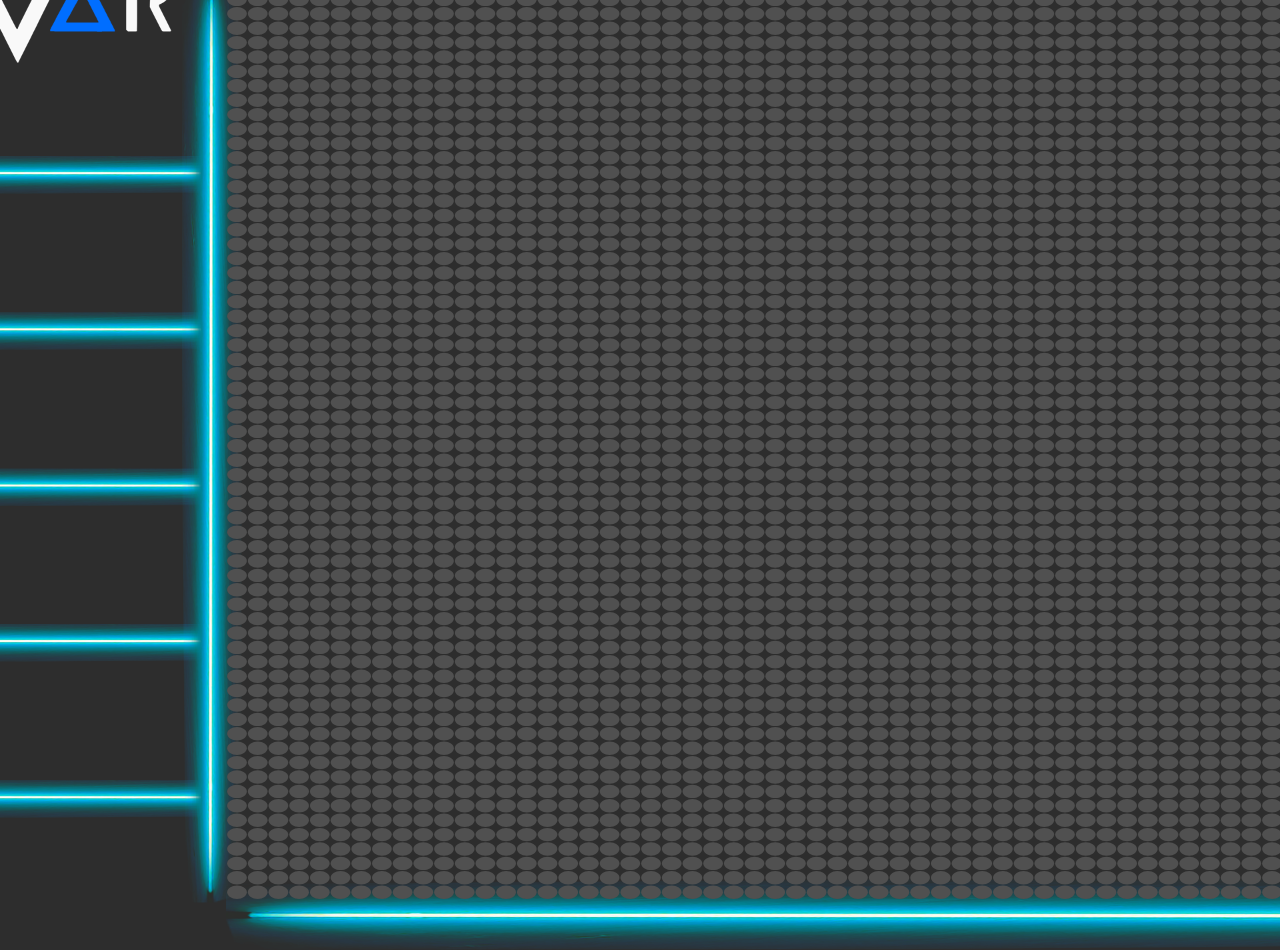
==== commit 9b9864dc: "visu soon" ====
--- a/Corewar/vizu/html/index.html
+++ b/Corewar/vizu/html/index.html
@@ -9,8 +9,6 @@
 		<script src="../js/addons/p5.min.js"></script>
 		<script src="../js/addons/p5.dom.min.js"></script>
 		<script src="../js/visu.js"></script>
-		<!--><script src="../js/client.js"></script><!-->
-		<script>init();</script>
 	</head>
 	<body>
 		<div id="hidden_div">
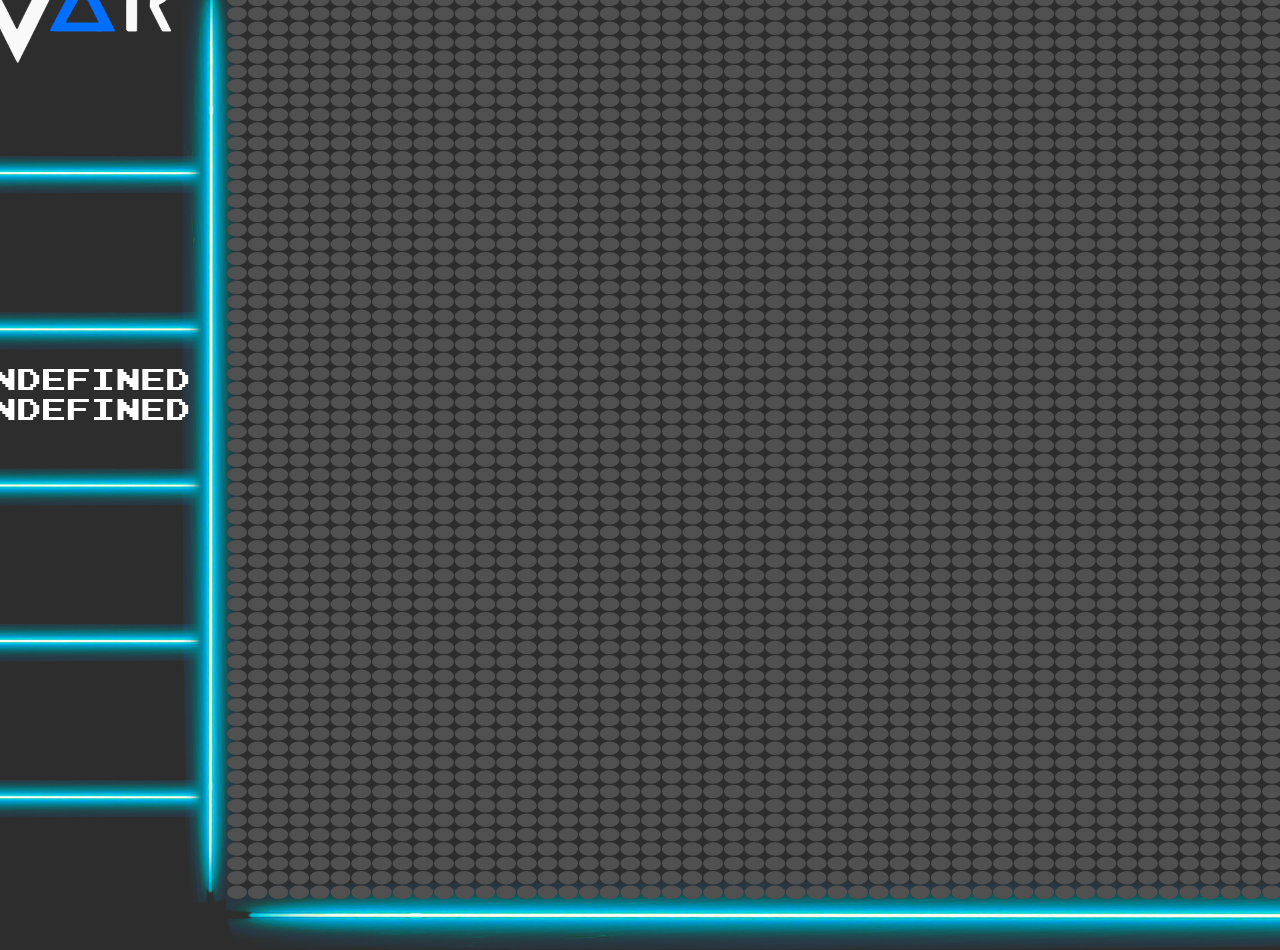
==== commit a2223d33: "update" ====
--- a/Corewar/vizu/html/index.html
+++ b/Corewar/vizu/html/index.html
@@ -4,7 +4,6 @@
 		<meta name="viewport" width=device-width, initial-scale=1.0, maximum-scale=1.0, user-scalable=0>
 		<meta http-equiv="Content-Type" content="text/html; charset=utf-8">
 		<link rel="stylesheet" type="text/css" href="../css/styles.css">
-		<link rel="stylesheet" type="text/css" href="../css/animate.css">
 		<script src="../js/addons/reco_ws.js"></script>
 		<script src="../js/addons/p5.min.js"></script>
 		<script src="../js/addons/p5.dom.min.js"></script>
--- a/Corewar/vizu/css/styles.css
+++ b/Corewar/vizu/css/styles.css
@@ -3,7 +3,7 @@
 /* GENERICS */
 
 @font-face {
-    font-family: 'joystix_monospace';
+    font-family: 'Joystix Monospace';
     src: url('../fonts/joystix_monospace.eot'), /* IE9 Compat Modes */
          url('../fonts/joystix_monospace.eot?#iefix') format('embedded-opentype'), /* IE6-IE8 */
          url('../fonts/joystix_monospace.woff2') format('woff2'), /* Super Modern Browsers */
